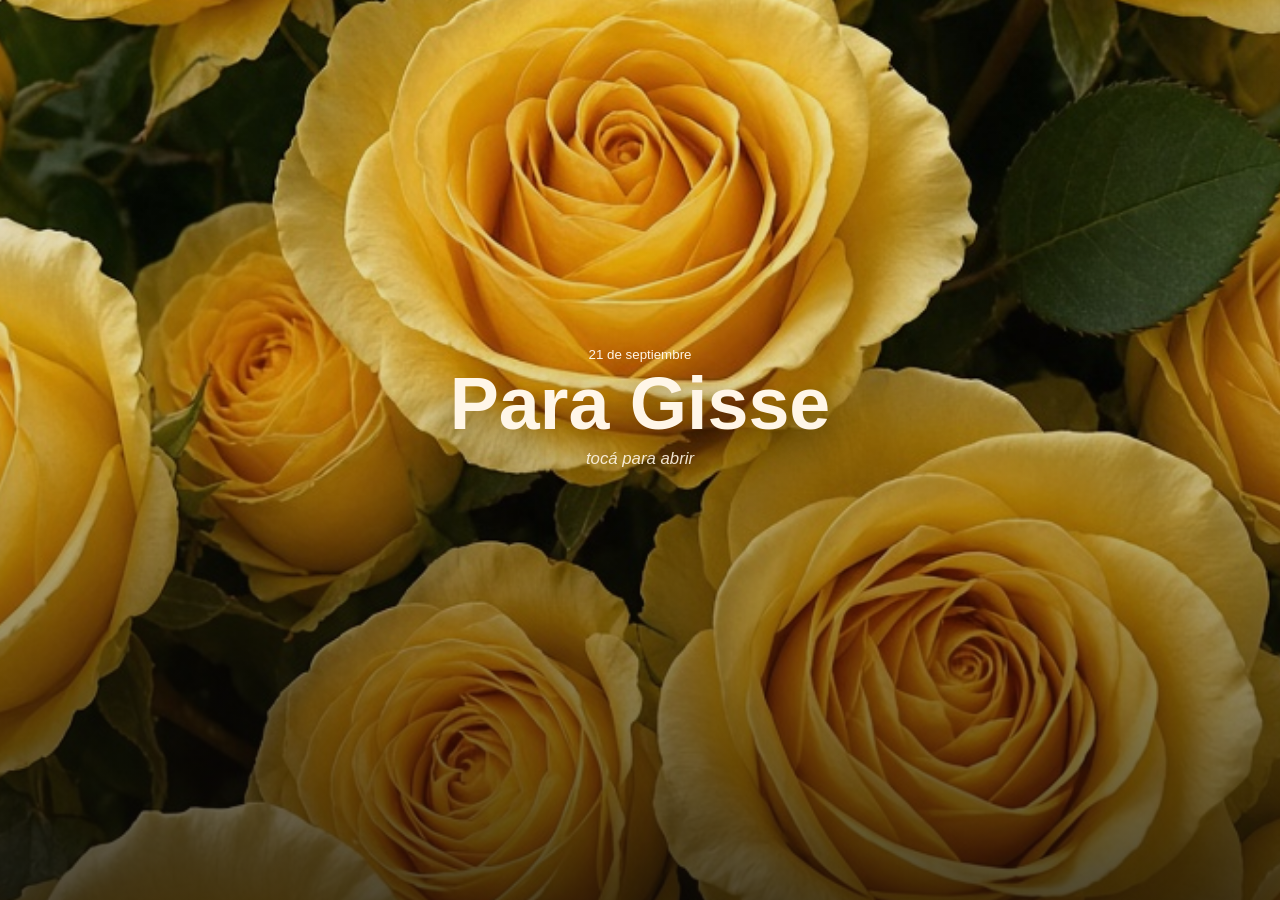
==== index.html @ 00f866f2 "Publicar la carta de primavera para Gisse. Co-authored-by: Cursor <cursoragent@cursor.com>" ====
<!doctype html>
<html lang="es">
  <head>
    <meta charset="UTF-8" />
    <meta name="viewport" content="width=device-width, initial-scale=1.0" />
    <title>para vos</title>
    <link rel="preconnect" href="https://fonts.googleapis.com" />
    <link rel="preconnect" href="https://fonts.gstatic.com" crossorigin />
    <link
      href="https://fonts.googleapis.com/css2?family=Fraunces:ital,opsz,wght@0,9..144,400;0,9..144,600;0,9..144,700;1,9..144,400&display=swap"
      rel="stylesheet"
    />
    <link rel="stylesheet" href="style.css" />
  </head>
  <body>
    <img class="photo" src="img/phone-bouquet.png" alt="" />
    <div class="shade"></div>

    <main class="app" id="app">
      <button class="cover" id="openBtn" type="button">
        <span id="coverDate"></span>
        <span class="cover-title" id="coverTitle"></span>
        <span class="cover-hint" id="coverHint"></span>
      </button>

      <article class="sheet" id="letter" hidden>
        <p class="sheet-date" id="letterDate"></p>
        <h1 class="sheet-title" id="letterTitle"></h1>
        <div class="sheet-body" id="letterBody"></div>
        <p class="sheet-signoff" id="letterSignOff"></p>
        <p class="sheet-signature" id="letterSignature"></p>
      </article>
    </main>

    <script src="config.js"></script>
    <script src="app.js"></script>
  </body>
</html>
---- style.css ----
:root {
  --ink: #2c2418;
  --muted: #6e5d42;
  --paper: #fff8ee;
  --cream: #fff6e8;
  --ease: cubic-bezier(0.22, 1, 0.36, 1);
}

* {
  box-sizing: border-box;
}

html,
body {
  margin: 0;
  min-height: 100dvh;
  background: #1a120a;
}

body {
  font-family: "Fraunces", serif;
  font-optical-sizing: auto;
  color: var(--cream);
  overflow: hidden;
}

.photo {
  position: fixed;
  inset: 0;
  width: 100%;
  height: 100%;
  object-fit: cover;
  object-position: center;
  z-index: 0;
  transform: scale(1.06);
  animation: drift 18s ease-in-out infinite alternate;
}

.shade {
  position: fixed;
  inset: 0;
  z-index: 1;
  pointer-events: none;
  background: linear-gradient(
    180deg,
    rgba(20, 12, 6, 0.08) 0%,
    rgba(20, 12, 6, 0.12) 42%,
    rgba(12, 8, 4, 0.72) 100%
  );
  transition: background 0.7s var(--ease);
}

body.is-open .photo {
  transform: scale(1.12);
  transition: transform 0.9s var(--ease);
  animation-play-state: paused;
}

body.is-open .shade {
  background: linear-gradient(
    180deg,
    rgba(20, 12, 6, 0.2) 0%,
    rgba(20, 12, 6, 0.28) 28%,
    rgba(12, 8, 4, 0.55) 100%
  );
}

.app {
  position: relative;
  z-index: 2;
  min-height: 100dvh;
  display: grid;
  align-content: end;
  padding: 0 22px calc(28px + env(safe-area-inset-bottom));
}

.cover {
  width: 100%;
  max-width: 420px;
  justify-self: center;
  appearance: none;
  border: 0;
  background: transparent;
  color: inherit;
  text-align: center;
  cursor: pointer;
  padding: 0 0 12px;
  touch-action: manipulation;
}

.cover:focus-visible {
  outline: 2px solid rgba(255, 246, 232, 0.85);
  outline-offset: 8px;
}

.cover span {
  display: block;
}

.cover-title {
  margin: 8px 0 12px;
  font-size: clamp(3.1rem, 14vw, 4.6rem);
  font-weight: 700;
  line-height: 0.92;
  text-shadow: 0 12px 32px rgba(0, 0, 0, 0.4);
}

.cover-hint {
  font-style: italic;
  font-size: 1.05rem;
  color: rgba(255, 246, 232, 0.9);
}

.cover.is-away {
  opacity: 0;
  transform: translateY(16px);
  pointer-events: none;
  transition:
    opacity 0.4s var(--ease),
    transform 0.4s var(--ease);
}

.sheet {
  width: min(440px, 100%);
  justify-self: center;
  background: var(--paper);
  color: var(--ink);
  padding: 28px 24px 26px;
  border-radius: 28px 28px 0 0;
  box-shadow: 0 -18px 50px rgba(0, 0, 0, 0.28);
  transform: translateY(24px);
  opacity: 0;
}

.sheet.is-shown {
  opacity: 1;
  transform: translateY(0);
  transition:
    opacity 0.55s var(--ease),
    transform 0.55s var(--ease);
}

.sheet-date {
  margin: 0;
  color: var(--muted);
  font-style: italic;
}

.sheet-title {
  margin: 8px 0 16px;
  font-size: clamp(2.2rem, 9vw, 3rem);
  line-height: 0.95;
}

.sheet-body p {
  margin: 0 0 12px;
  font-size: 1.14rem;
  line-height: 1.55;
}

.sheet-signoff {
  margin: 16px 0 0;
  font-style: italic;
  color: var(--muted);
}

.sheet-signature {
  margin: 2px 0 0;
  font-size: 1.45rem;
  font-weight: 600;
}

@keyframes drift {
  from {
    transform: scale(1.06) translate3d(0, 0, 0);
  }
  to {
    transform: scale(1.14) translate3d(-1.2%, 1%, 0);
  }
}

@media (min-width: 720px) {
  .app {
    align-content: center;
    padding-bottom: 8vh;
  }

  .sheet {
    border-radius: 28px;
  }
}

@media (prefers-reduced-motion: reduce) {
  .photo,
  .cover,
  .sheet {
    animation: none;
    transition: none;
  }

  .photo {
    transform: none;
  }
}
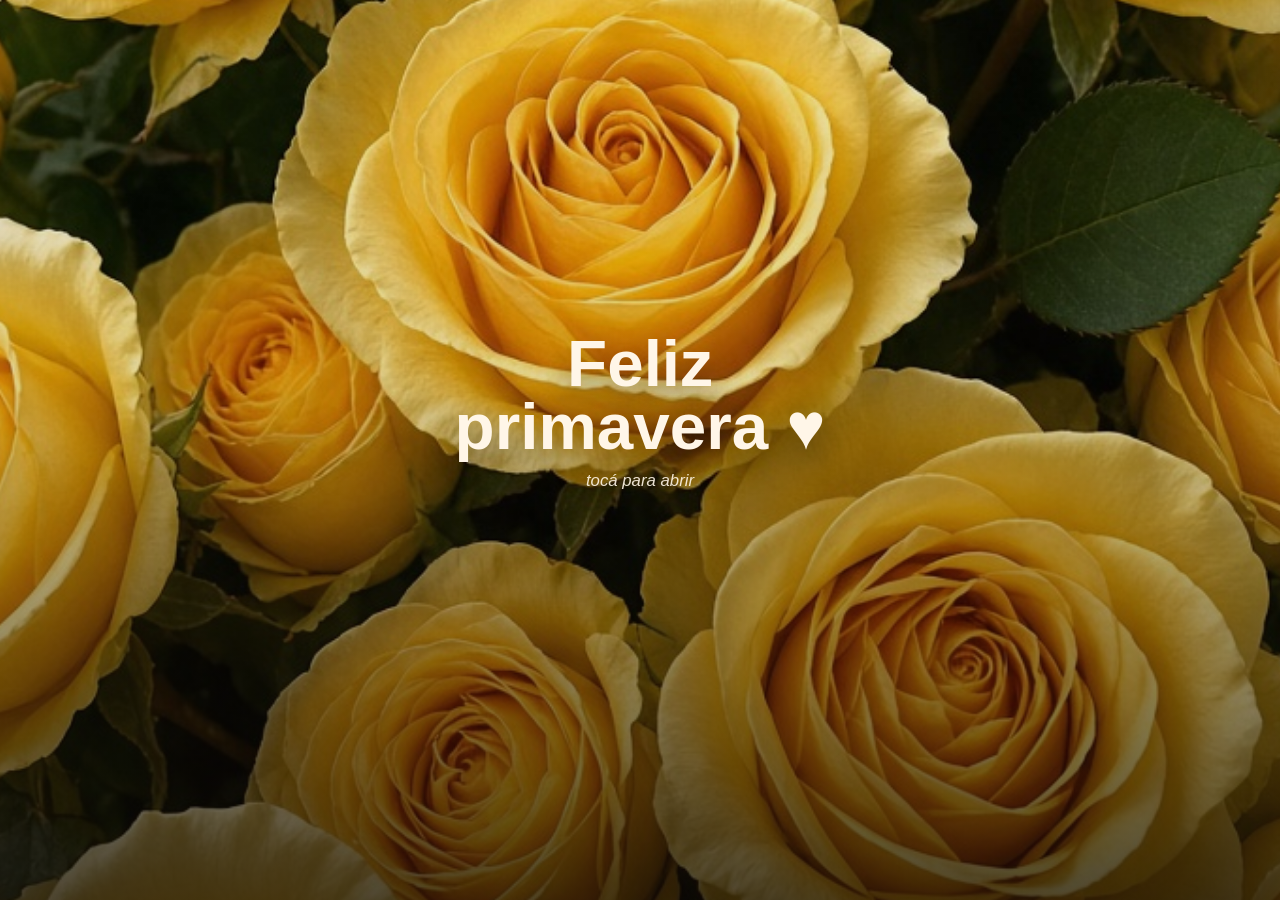
==== commit 39bc60be: "Mejoras" ====
--- a/index.html
+++ b/index.html
@@ -10,7 +10,7 @@
       href="https://fonts.googleapis.com/css2?family=Fraunces:ital,opsz,wght@0,9..144,400;0,9..144,600;0,9..144,700;1,9..144,400&display=swap"
       rel="stylesheet"
     />
-    <link rel="stylesheet" href="style.css" />
+    <link rel="stylesheet" href="style.css?v=3" />
   </head>
   <body>
     <img class="photo" src="img/phone-bouquet.png" alt="" />
--- a/style.css
+++ b/style.css
@@ -71,7 +71,17 @@
   min-height: 100dvh;
   display: grid;
   align-content: end;
+  justify-items: center;
   padding: 0 22px calc(28px + env(safe-area-inset-bottom));
+}
+
+body.is-open {
+  overflow: auto;
+}
+
+body.is-open .app {
+  align-content: center;
+  padding: 24px 22px calc(24px + env(safe-area-inset-bottom));
 }
 
 .cover {
@@ -99,9 +109,9 @@
 
 .cover-title {
   margin: 8px 0 12px;
-  font-size: clamp(3.1rem, 14vw, 4.6rem);
+  font-size: clamp(2.6rem, 11vw, 4.1rem);
   font-weight: 700;
-  line-height: 0.92;
+  line-height: 0.96;
   text-shadow: 0 12px 32px rgba(0, 0, 0, 0.4);
 }
 
@@ -115,6 +125,11 @@
   opacity: 0;
   transform: translateY(16px);
   pointer-events: none;
+  position: absolute;
+  width: 0;
+  height: 0;
+  overflow: hidden;
+  padding: 0;
   transition:
     opacity 0.4s var(--ease),
     transform 0.4s var(--ease);
@@ -126,8 +141,9 @@
   background: var(--paper);
   color: var(--ink);
   padding: 28px 24px 26px;
-  border-radius: 28px 28px 0 0;
-  box-shadow: 0 -18px 50px rgba(0, 0, 0, 0.28);
+  border-radius: 28px;
+  text-align: center;
+  box-shadow: 0 18px 50px rgba(0, 0, 0, 0.28);
   transform: translateY(24px);
   opacity: 0;
 }
@@ -146,6 +162,11 @@
   font-style: italic;
 }
 
+.sheet-date[hidden],
+.cover span[hidden] {
+  display: none;
+}
+
 .sheet-title {
   margin: 8px 0 16px;
   font-size: clamp(2.2rem, 9vw, 3rem);
@@ -185,8 +206,8 @@
     padding-bottom: 8vh;
   }
 
-  .sheet {
-    border-radius: 28px;
+  body.is-open .app {
+    padding-bottom: 8vh;
   }
 }
 
